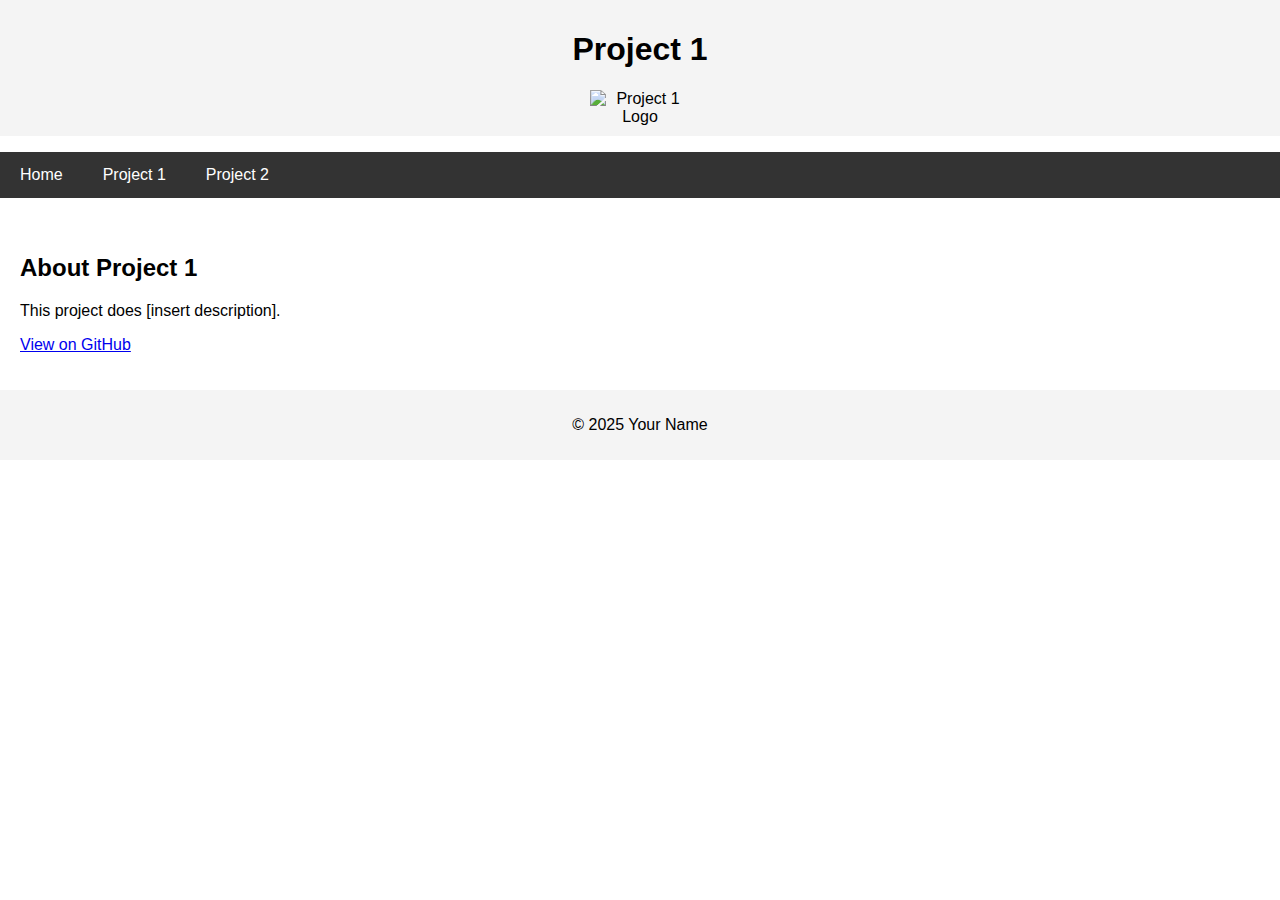
==== project1/index.html @ cbd76339 "multi project layout && git push origin main" ====
<!DOCTYPE html>
<html lang="en">
<head>
    <meta charset="UTF-8">
    <title>Project 1</title>
    <link rel="stylesheet" href="/css/global.css"> <!-- Use global styles -->
    <link rel="stylesheet" href="/project1/css/style.css"> <!-- Project-specific styles -->
</head>
<body>
    <header>
        <h1>Project 1</h1>
        <img src="/project1/images/logo.png" alt="Project 1 Logo" class="logo">
    </header>
    <nav>
        <ul>
            <li><a href="/">Home</a></li>
            <li><a href="/project1/">Project 1</a></li>
            <li><a href="/project2/">Project 2</a></li>
        </ul>
    </nav>
    <main>
        <h2>About Project 1</h2>
        <p>This project does [insert description].</p>
        <p><a href="https://github.com/username/project1">View on GitHub</a></p>
    </main>
    <footer>
        <p>© 2025 Your Name</p>
    </footer>
</body>
</html>
---- css/global.css ----
body {
    font-family: Arial, sans-serif;
    margin: 0;
    padding: 0;
}
header {
    background: #f4f4f4;
    padding: 10px 20px;
    text-align: center;
}
.logo {
    max-width: 100px;
}
nav ul {
    list-style: none;
    padding: 0;
    background: #333;
    overflow: hidden;
}
nav ul li {
    float: left;
}
nav ul li a {
    color: white;
    padding: 14px 20px;
    display: block;
    text-decoration: none;
}
nav ul li a:hover {
    background: #555;
}
main {
    padding: 20px;
}
footer {
    text-align: center;
    padding: 10px;
    background: #f4f4f4;
}
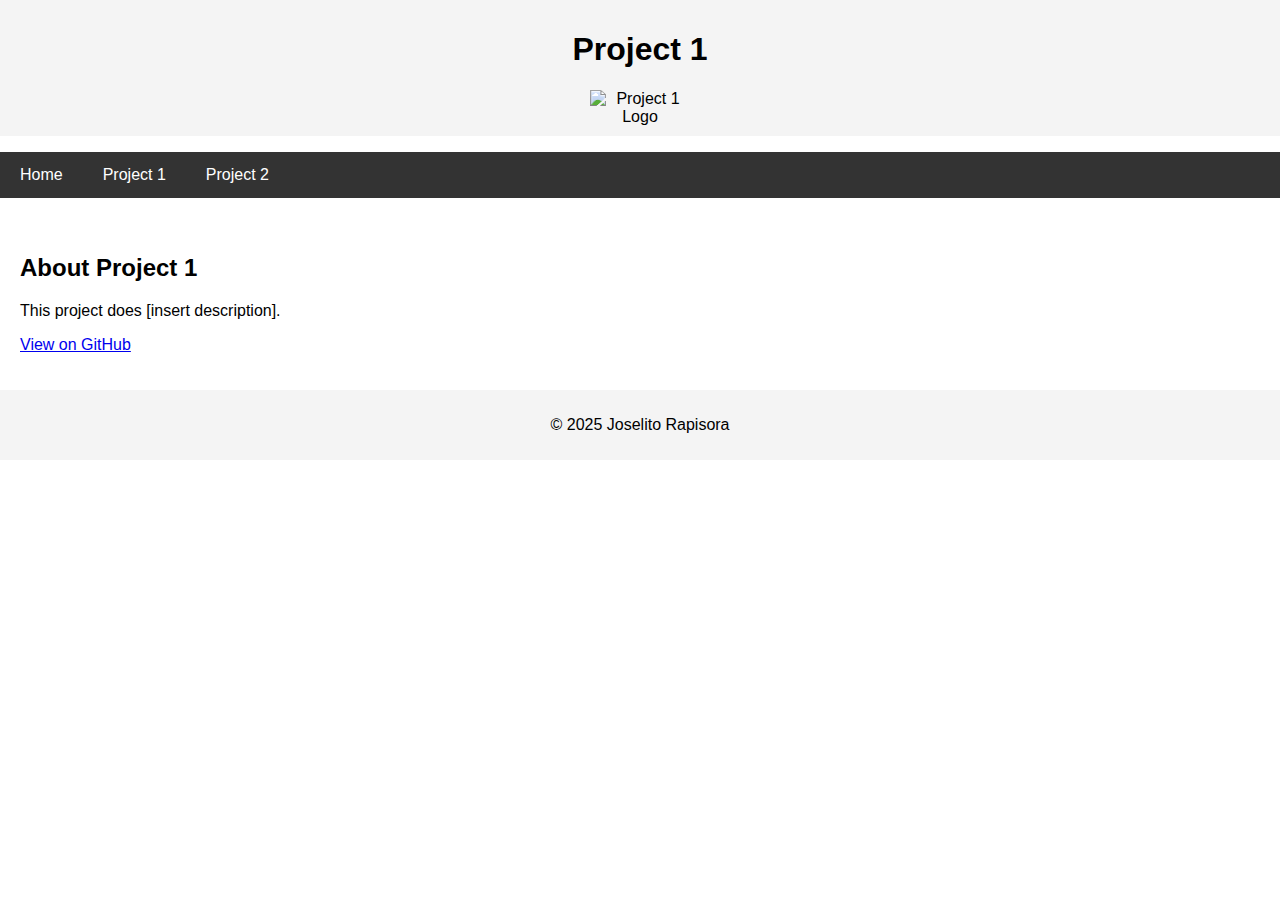
==== commit 54fde970: "minor edits" ====
--- a/project1/index.html
+++ b/project1/index.html
@@ -24,7 +24,7 @@
         <p><a href="https://github.com/username/project1">View on GitHub</a></p>
     </main>
     <footer>
-        <p>© 2025 Your Name</p>
+        <p>© 2025 Joselito Rapisora</p>
     </footer>
 </body>
 </html>